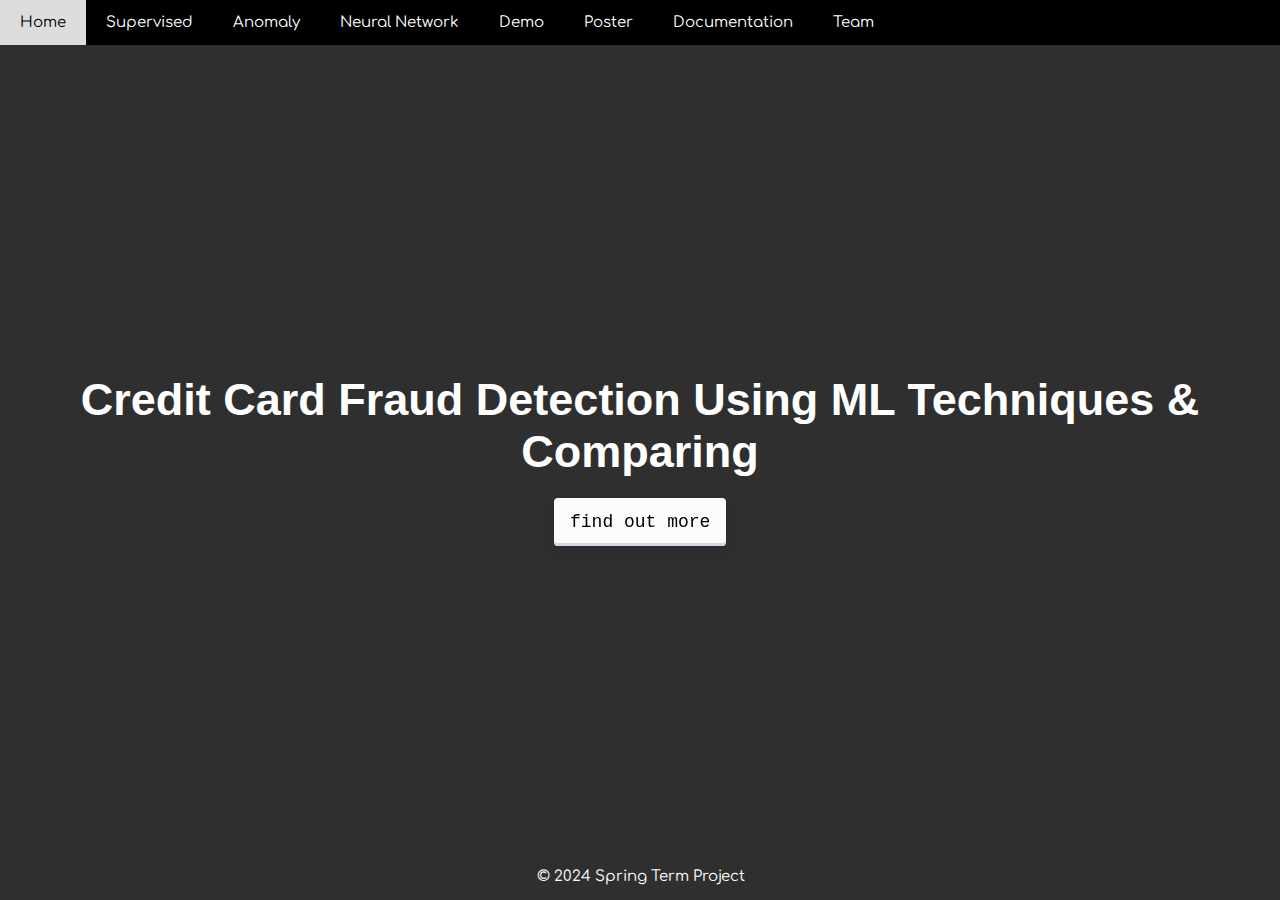
==== src/html/index.html @ 00c00596 "Initial commit - design project website" ====
<!DOCTYPE html>
<html lang="en">
<head>
<meta charset="UTF-8">
<meta http-equiv="X-UA-Compatible" content="IE=edge">
<meta name="viewport" content="width=device-width, initial-scale=1.0">
<link href='https://fonts.googleapis.com/css?family=Comfortaa' rel='stylesheet'>
<title>Credit Card Fraud Detection Using ML Techniques & Comparing</title>
<link rel="stylesheet" href="/src/css/style.css">
</head>
<body>
    <div class="navbar">
        <ul>
            <li><a href="#home">Home</a></li>
            <li><a href="#supervised">Supervised</a></li>
            <li><a href="#anomaly">Anomaly</a></li>
            <li><a href="#neural-network">Neural Network</a></li>
            <li><a href="#demo">Demo</a></li>
            <li><a href="#poster">Poster</a></li>
            <li><a href="#document">Documentation</a></li>
            <li><a href="#team">Team</a></li>
        </ul>
    </div>
<div class="container">

    <div class="front-page" id="home">
        <div>
            <h1 style="font-family: Arial, Helvetica, sans-serif;">Credit Card Fraud Detection Using ML Techniques & Comparing</h1>
            <button class="button-30" role="button"><a href="">find out more</a></button>
        </div>

    </div>
    <div class="page" id="supervised">
        <div class="grid_style">
            <h2 style="font-family: Arial, Helvetica, sans-serif;">Supervised Learning</h2>
            <div class="graphs">
                <div class="graph">
                    <img src="/src/img/models/supervised/precision_graph.png" alt="">
                </div>
                <div class="graph">
                    <img src="/src/img/models/supervised/f_score_graph.png" alt="">
                </div>
                <div class="graph">
                    <img src="/src/img/models/supervised/auc_score_graph.png" alt="">
                </div>
                <div class="graph">
                    <img src="/src/img/models/supervised/cv_graph.png" alt="">
                </div>
            </div>
            <p style="font-family: Arial, Helvetica, sans-serif;">Model Calculations for detecting Credit Card Fraud using Supervised Learning Algorithms.</p>

        </div>
    </div>
    <div class="page" id="anomaly">
        <div class="grid_style">
            <h2 style="font-family: Arial, Helvetica, sans-serif;">Anomaly Detection</h2>
            <div class="ad">
                <div class="adi">
                    <img src="/src/img/models/anomaly_detection/one_class_svm/normal.png" alt="">
                </div>
                <div class="adi">
                    <img src="/src/img/models/anomaly_detection/one_class_svm/customized.png" alt="">
                </div>
                <div class="adi">
                    <img src="/src/img/models/anomaly_detection/isolationforest/if.png" alt="">
                </div>
            </div>
            
            <p style="font-family: Arial, Helvetica, sans-serif;">Model Calculations for detecting Credit Card Fraud using Anomaly Detection.</p>

        </div>
    </div>
    <div class="page" id="neural-network">
        <div class="grid_style">
            <h2 style="font-family: Arial, Helvetica, sans-serif;">Neural Network</h2>
            <div class="graphs">
                <div class="graph">
                    <img src="/src/img/models/neural_networks/precision.png" alt="">
                </div>
                <div class="graph">
                    <img src="/src/img/models/neural_networks/fscore.png" alt="">
                </div>
                <div class="graph">
                    <img src="/src/img/models/neural_networks/aucscore.png" alt="">
                </div>
            </div>
            <p style="font-family: Arial, Helvetica, sans-serif;">Model Calculations for detecting Credit Card Fraud using Neural Networks.</p>

        </div>
       
    </div>
    <div class="page" id="demo">
        <div>
            <h2 style="font-family: Arial, Helvetica, sans-serif;">Demo</h2>
            <br>
            <br>
            <br>
            <video width="640" height="480" controls>
                <source src="/src/demo/bitirme_demo.mp4" type="video/mp4">
                Your browser does not support the video tag.
            </video>
        </div>
        
    </div>
    <div class="page" id="poster">
        <h2 style="font-family: Arial, Helvetica, sans-serif;">Poster</h2>
        <!-- Content for demo page -->
    </div>
    <div class="page" id="document">
        <div>
            <h2 style="font-family: Arial, Helvetica, sans-serif;">Documentation</h2>
            <br>
            <br>
            <br>
            <br>
            <br>
        <div class="docs">
            <div class="doc"><a href="/src/docs/bbm479_project_proposal.pdf" download>BBM479: Project Proposal</a></div>
            <div class="doc"><a href="/src/docs/bbm479_end_of_term.pdf" download>BBM479: End of Term Report</a></div>
            <div class="doc"><a href="/src/docs/bbm480_term_study_plan.pdf" download>BBM480: Term Study Plan</a></div>
            <div class="doc"><a href="/src/docs/BBM480_EndofProjectReport.pdf" download>BBM480: End of Project Report</a></div>
        </div>
        </div>
        
    </div>
    <div class="page" id="team">
        <div>
            <h2 style="font-family: Arial, Helvetica, sans-serif;">Team</h2>
            <br>
            <br>
            <br>
            <br>
            <br>
            <div class="team-members">
                <div class="team-member">
                    <img src="/src/img/ilkim.jpeg" alt="Team Member 1">
                    <h5>İlkim İclal Aydoğan  21992814</h5>
                </div>
                <div class="team-member">
                    <img src="/src/img/cagri.jpeg" alt="Team Member 2">
                    <h5>Hasan Çağrı Sarıkaya  2200356852</h5>
                </div>
                <div class="team-member">
                    <img src="/src/img/diren.jpeg" alt="Team Member 3">
                    <h5>Diren Boran Sezen  21946553</h5>
                </div>
                
            </div>
            <h5 style="font-family: Arial, Helvetica, sans-serif; color: black;">Supervisor: Murat Aydos</h5>
        </div>
    </div>
</div>

<footer>
    <p>&copy; 2024 Spring Term Project</p>
</footer>

<script src="https://code.jquery.com/jquery-3.6.0.min.js"></script>
<script src="/src/js/script.js"></script>
</body>
</html>
---- src/css/style.css ----
body {
    font-family: 'Comfortaa';font-size: 15px;
    margin: 0;
    padding: 0;
    overflow-x: hidden;
}

.page {
    height: 100vh;
    width: 100vw;
    display: flex;
    justify-content: center;
    align-items: center;
    font-size: 2em;
    text-align: center;
    scroll-snap-align: start;
}

.container {
    height: 100vh;
    width: 100vw;
    align-items: center;
    overflow-y: scroll;
    scroll-snap-type: y mandatory;
}

.a {
    text-decoration: none;
    color: beige;
}

#supervised {
    background:  #f9fcfb;
    color: rgb(48, 47, 47);;
}

#anomaly {
    background: rgb(48, 47, 47);
    color: #f9fcfb;
}

#neural-network {
    background:  #f9fcfb;
    color: rgb(48, 47, 47);
}

#demo {
    background: rgb(48, 47, 47);
    color: #f9fcfb;
}

#poster {
    background:  #f9fcfb;
    color: rgb(48, 47, 47);
}

#document {
    background: rgb(48, 47, 47);
    color: #f9fcfb;
}

#team {
    background:  #f9fcfb;
    color: rgb(48, 47, 47);
}



.front-page {
    height: 100vh;
    display: flex;
    justify-content: center;
    align-items: center;
    text-align: center;
    background: rgb(48, 47, 47);
    scroll-snap-align: start;
    color: white;
    
}

.front-page h1 {
    font-size: 3em;
    margin: 0;
    padding: 20px;
}

.button-30 {
    align-items: center;
    appearance: none;
    background-color: #FCFCFD;
    border-radius: 4px;
    border-width: 0;
    box-shadow: rgba(45, 35, 66, 0.4) 0 2px 4px,rgba(45, 35, 66, 0.3) 0 7px 13px -3px,#D6D6E7 0 -3px 0 inset;
    box-sizing: border-box;
    color: #36395A;
    cursor: pointer;
    display: inline-flex;
    font-family: "JetBrains Mono",monospace;
    height: 48px;
    justify-content: center;
    line-height: 1;
    list-style: none;
    overflow: hidden;
    padding-left: 16px;
    padding-right: 16px;
    position: relative;
    text-align: left;
    text-decoration: none;
    transition: box-shadow .15s,transform .15s;
    user-select: none;
    -webkit-user-select: none;
    touch-action: manipulation;
    white-space: nowrap;
    will-change: box-shadow,transform;
    font-size: 18px;
  }

  .button-30 a {
    text-decoration: none;
    color: black;
  }
  
  .button-30:focus {
    box-shadow: #D6D6E7 0 0 0 1.5px inset, rgba(45, 35, 66, 0.4) 0 2px 4px, rgba(45, 35, 66, 0.3) 0 7px 13px -3px, #D6D6E7 0 -3px 0 inset;
  }
  
  .button-30:hover {
    box-shadow: rgba(45, 35, 66, 0.4) 0 4px 8px, rgba(45, 35, 66, 0.3) 0 7px 13px -3px, #D6D6E7 0 -3px 0 inset;
    transform: translateY(-2px);
  }
  
  .button-30:active {
    box-shadow: #D6D6E7 0 3px 7px inset;
    transform: translateY(2px);
  }

h5 {
    font-size: 1em;
    margin-bottom: 5px;
    color: white;
}

h7 {
    font-size: 0.5em;
    color: #D6D6E7;
}

h2 {
    font-size: 2em;
    margin-bottom: 10px;
}

.docs {
    display: flex;
    flex-direction: column;
    align-items: center;
    text-align: center;
    color: lightpink;
}

.doc a {
    text-decoration: none;
    color: #f9fcfb;
    padding: 20px;
}



.grid_style {
    justify-content: center;
    align-items: center;

}
.graphs {
    display: grid;
    grid-template-columns: repeat(2, 1fr);
    grid-gap: 20px;
    max-width: 1000px;
    margin: 5px;
    padding: 10px 0 0 70px;
}

.graph img{
    width: 100%;
    margin: 5px;
    height: auto;
    max-width: 100%;
}

.ad {
    display: flex;
    flex-direction: row;
    align-items: center;
    text-align: center;
    margin: 100px;
    
}

.adi img {
    width: 100%;
    margin: 10px;
    height: auto;
    max-width: 100%;
}

.team-members {
    display: flex;
    flex-direction: row;
    align-items: center;
    text-align: center;
}


.team-member {
    text-align: center;
    margin: 10px;
    padding: 20px;
    border-radius: 5px;
    max-width: 300px;
    background: #333;
    text-decoration: none;

}

.team-member img {
    width: 150px;
    height: 150px;
    border-radius: 50%;
    margin-bottom: 5px;
}

.navbar {
    position: fixed;
    top: 0;
    width: 100%;
    background-color: black;
    z-index: 1000; /* Ensure the navbar is above other elements */
}

/* Adjust the styles for the links as needed */
.navbar a {
    display: block;
    color: white;
    text-align: center;
    padding: 14px 20px;
    text-decoration: none;
    flex-direction: row;
}

.navbar a:hover {
    background-color:  #ddd;
    color: black;
}

.navbar ul {
    list-style-type: none;
    margin: 0;
    padding: 0;
    overflow: hidden;
    display: flex; /* Use flexbox to display items horizontally */
}

.navbar li {
    /* float: left; Remove this line */
    display: inline-block; /* Use inline-block to display items horizontally */
}

.navbar-item:hover {
    background-color: #ddd; /* Light gray background color on hover */
    color: #333; /* Dark text color on hover */
}

footer {
    text-align: center;
    padding: 0.5px;
    background-color: rgb(48, 47, 47);
    color: white;
    width: 100%;
    position: absolute;
    bottom: 0;
}
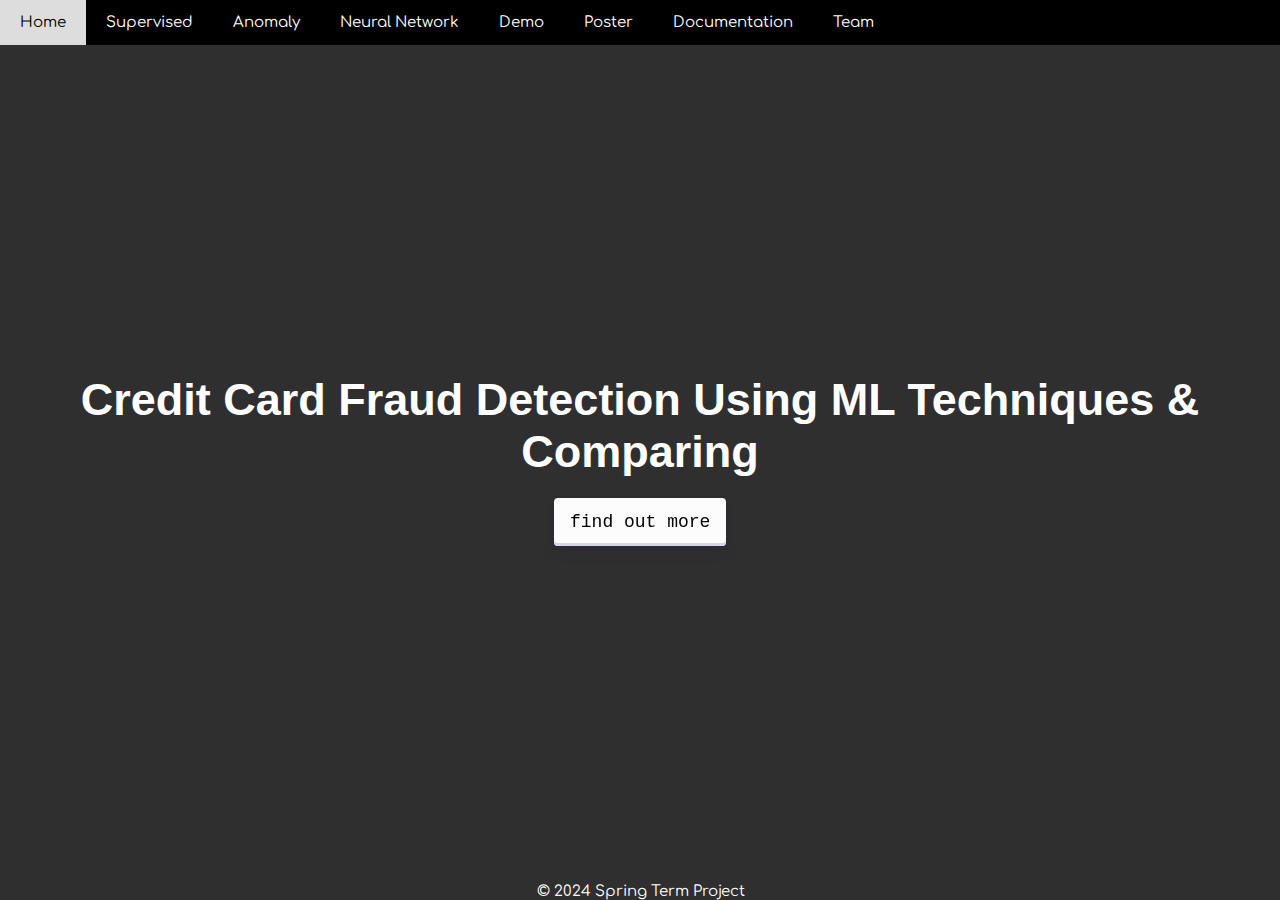
==== commit dc8e3192: "latest updates" ====
--- a/src/html/index.html
+++ b/src/html/index.html
@@ -26,7 +26,7 @@
     <div class="front-page" id="home">
         <div>
             <h1 style="font-family: Arial, Helvetica, sans-serif;">Credit Card Fraud Detection Using ML Techniques & Comparing</h1>
-            <button class="button-30" role="button"><a href="">find out more</a></button>
+            <button class="button-30" role="button"><a href="https://github.com/borans/credit-card-fraud" target="_blank">find out more</a></button>
         </div>
 
     </div>
@@ -103,8 +103,17 @@
         
     </div>
     <div class="page" id="poster">
-        <h2 style="font-family: Arial, Helvetica, sans-serif;">Poster</h2>
-        <!-- Content for demo page -->
+        <div>
+            <h2 style="font-family: Arial, Helvetica, sans-serif;">Poster</h2>
+            <br>
+            <br>
+            <br>
+            <br>
+            <br>
+            <button class="button-30" role="button"><a href="/src/docs/poster.pdf" download>download the poster</a></button>    
+        
+        </div>
+        
     </div>
     <div class="page" id="document">
         <div>
@@ -146,13 +155,13 @@
                 </div>
                 
             </div>
-            <h5 style="font-family: Arial, Helvetica, sans-serif; color: black;">Supervisor: Murat Aydos</h5>
+            <h5 style="font-family: Arial, Helvetica, sans-serif; color: black;">Supervisor: Dilmurod Vahabdjanov</h5>
         </div>
     </div>
 </div>
 
 <footer>
-    <p>&copy; 2024 Spring Term Project</p>
+    &copy; 2024 Spring Term Project
 </footer>
 
 <script src="https://code.jquery.com/jquery-3.6.0.min.js"></script>
--- a/src/css/style.css
+++ b/src/css/style.css
@@ -176,16 +176,18 @@
     grid-template-columns: repeat(2, 1fr);
     grid-gap: 20px;
     max-width: 1000px;
-    margin: 5px;
+    margin: 3px;
     padding: 10px 0 0 70px;
 }
 
 .graph img{
     width: 100%;
-    margin: 5px;
+    margin: 3px;
     height: auto;
     max-width: 100%;
 }
+
+
 
 .ad {
     display: flex;
